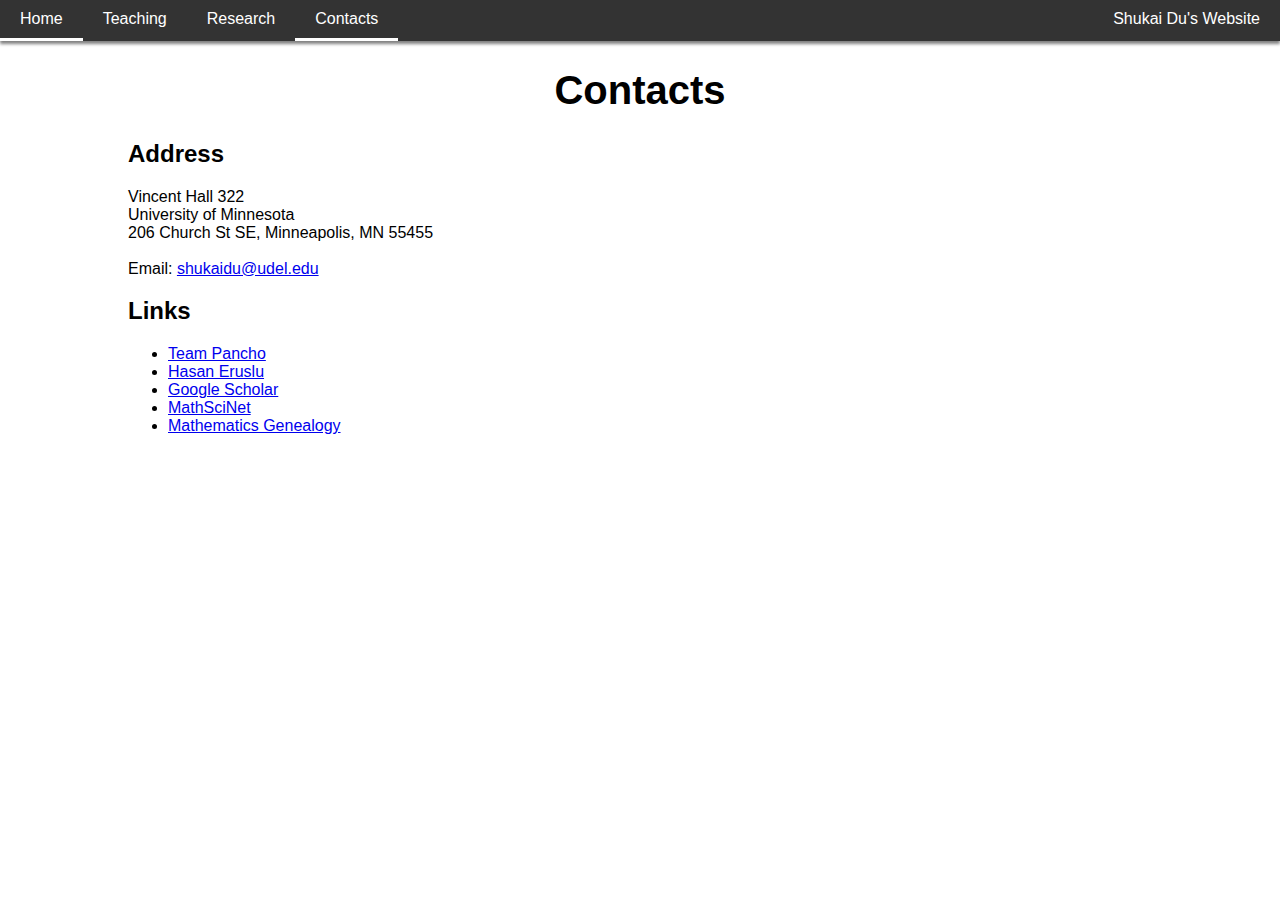
==== contacts.html @ 8ac64da6 "Create contacts.html" ====
<!DOCTYPE html>
<html>
<head>
  <meta name="viewport" content="width=device-width, initial-scale=1">
  <meta charset="utf-8">
  <link rel="stylesheet" href="style.css">
</head>
<body>
  <div class="topnav">
    <a href="index.html">Home</a>
    <a href="teach.html">Teaching</a>
    <a href="research.html">Research</a>
    <a class="active" href="contacts.html">Contacts</a>
    <a href="index.html" style="float:right">Shukai Du's Website</a>
  </div>

  <div class="main">

    <header>
      <h1> Contacts </h1>
    </header>

    <h2>Address</h2>
    <p>
      Vincent Hall 322<br>
      University of Minnesota<br>
      206 Church St SE, Minneapolis, MN 55455<br>
      <br>
      Email: <a href="mailto:shukaidu@udel.edu" target="_blank">shukaidu@udel.edu</a><br>
    </p>

    <h2>Links</h2>
    <ul>
      <li> <a href="https://team-pancho.github.io/" target="_blank">Team Pancho<a> </li>
      <li> <a href="https://heruslu.github.io/" target="_blank">Hasan Eruslu</a> </li>
      <li> <a href="https://scholar.google.com/" target="_blank">Google Scholar</a> </li>
      <li> <a href="https://mathscinet.ams.org/mathscinet/" target="_blank">MathSciNet</a> </li>
      <li> <a href="https://genealogy.math.ndsu.nodak.edu/" target="_blank">Mathematics Genealogy</a> </li>
    </ul>

    <footer>  </footer>

  </div>
</body>
</html>
---- style.css ----
body {
  margin: 0;
  font-family: Arial, Helvetica, sans-serif;
  background-color: white;
}

.topnav {
  top: 0;
  width:100%;
  position:sticky;
  background-color: #333;
  box-shadow: 0px 3px 3px grey;
  overflow: auto;
}

.topnav a {
  float: left;
  color: white;
  text-align: center;
  padding: 10px 20px;
  text-decoration: none;
  font-size: 16px;
}

.topnav a:hover {
  border-bottom: 3px solid white;
}

.topnav a.active {
  border-bottom: 3px solid white;
}

.main {
  margin-left:10%;
  margin-right:10%;
  height:800px;
}

header {
  text-align: center;
  font-size: 20px;
}

footer {
  padding: 20px;
  text-align: right;
}
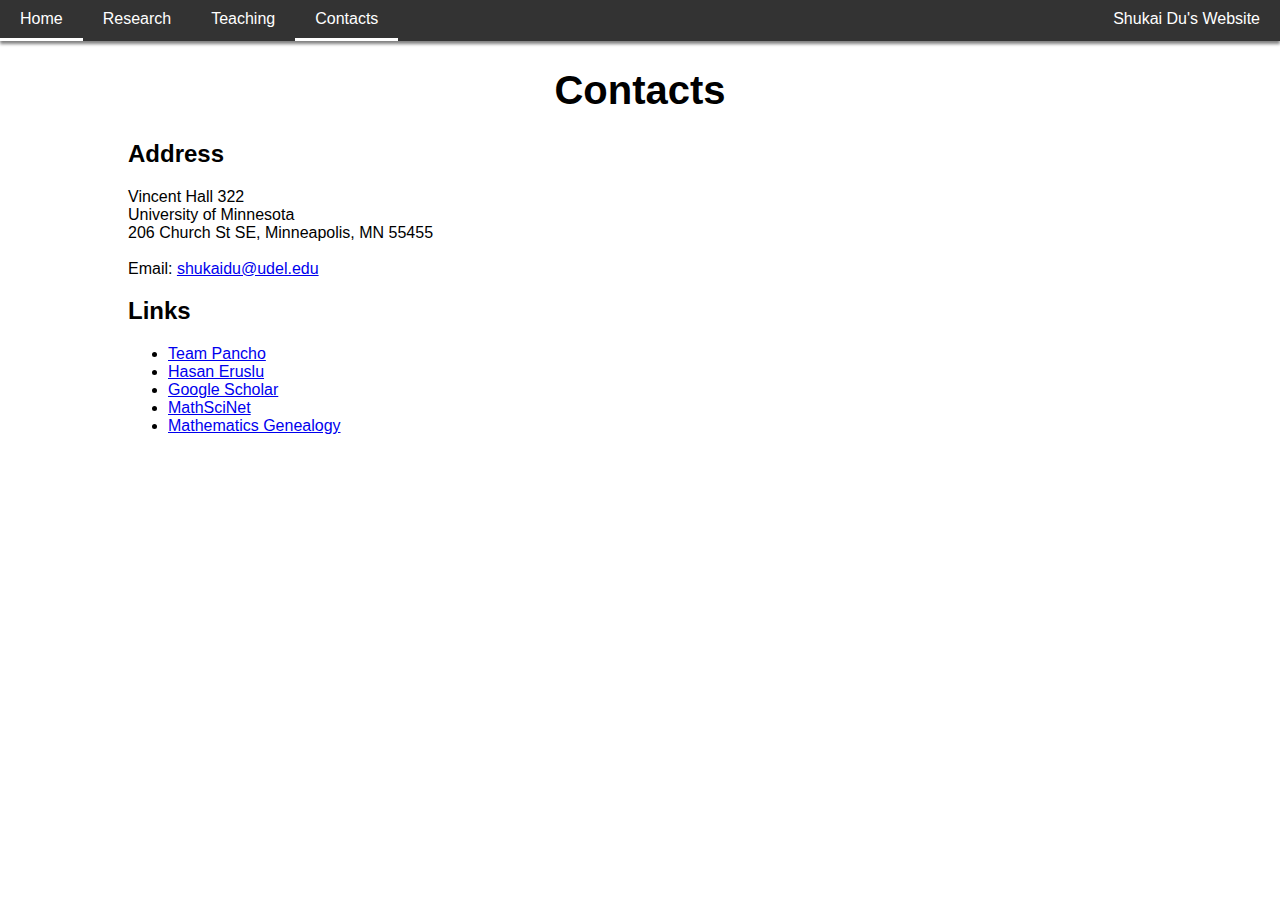
==== commit 68c70f23: "Update contacts.html" ====
--- a/contacts.html
+++ b/contacts.html
@@ -8,8 +8,8 @@
 <body>
   <div class="topnav">
     <a href="index.html">Home</a>
+    <a href="research.html">Research</a>
     <a href="teach.html">Teaching</a>
-    <a href="research.html">Research</a>
     <a class="active" href="contacts.html">Contacts</a>
     <a href="index.html" style="float:right">Shukai Du's Website</a>
   </div>
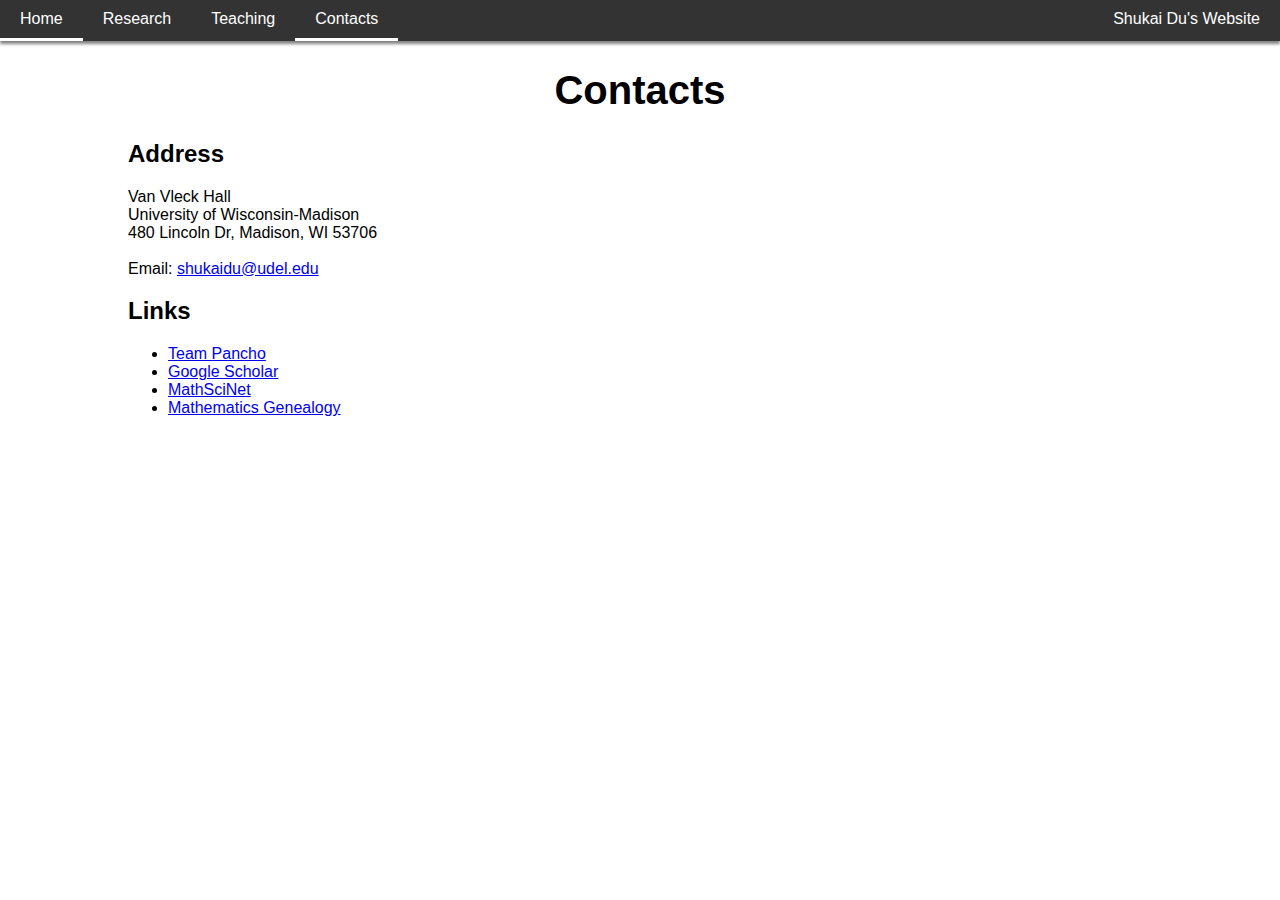
==== commit e6d07305: "Update contacts.html" ====
--- a/contacts.html
+++ b/contacts.html
@@ -22,9 +22,9 @@
 
     <h2>Address</h2>
     <p>
-      Vincent Hall 322<br>
-      University of Minnesota<br>
-      206 Church St SE, Minneapolis, MN 55455<br>
+      Van Vleck Hall<br>
+      University of Wisconsin-Madison<br>
+      480 Lincoln Dr, Madison, WI 53706<br>
       <br>
       Email: <a href="mailto:shukaidu@udel.edu" target="_blank">shukaidu@udel.edu</a><br>
     </p>
@@ -32,7 +32,6 @@
     <h2>Links</h2>
     <ul>
       <li> <a href="https://team-pancho.github.io/" target="_blank">Team Pancho<a> </li>
-      <li> <a href="https://heruslu.github.io/" target="_blank">Hasan Eruslu</a> </li>
       <li> <a href="https://scholar.google.com/" target="_blank">Google Scholar</a> </li>
       <li> <a href="https://mathscinet.ams.org/mathscinet/" target="_blank">MathSciNet</a> </li>
       <li> <a href="https://genealogy.math.ndsu.nodak.edu/" target="_blank">Mathematics Genealogy</a> </li>
--- a/style.css
+++ b/style.css
@@ -1,47 +1,46 @@
-body {
-  margin: 0;
-  font-family: Arial, Helvetica, sans-serif;
-  background-color: white;
-}
-
-.topnav {
-  top: 0;
-  width:100%;
-  position:sticky;
-  background-color: #333;
-  box-shadow: 0px 3px 3px grey;
-  overflow: auto;
-}
-
-.topnav a {
-  float: left;
-  color: white;
-  text-align: center;
-  padding: 10px 20px;
-  text-decoration: none;
-  font-size: 16px;
-}
-
-.topnav a:hover {
-  border-bottom: 3px solid white;
-}
-
-.topnav a.active {
-  border-bottom: 3px solid white;
-}
-
-.main {
-  margin-left:10%;
-  margin-right:10%;
-  height:800px;
-}
-
-header {
-  text-align: center;
-  font-size: 20px;
-}
-
-footer {
-  padding: 20px;
-  text-align: right;
-}
+body {
+  margin: 0;
+  font-family: Arial, Helvetica, sans-serif;
+  background-color: white;
+}
+
+.topnav {
+  top: 0;
+  width:100%;
+  position:sticky;
+  background-color: #333;
+  box-shadow: 0px 3px 3px grey;
+  overflow: auto;
+}
+
+.topnav a {
+  float: left;
+  color: white;
+  text-align: center;
+  padding: 10px 20px;
+  text-decoration: none;
+  font-size: 16px;
+}
+
+.topnav a:hover {
+  border-bottom: 3px solid white;
+}
+
+.topnav a.active {
+  border-bottom: 3px solid white;
+}
+
+.main {
+  margin-left:10%;
+  margin-right:10%;
+}
+
+header {
+  text-align: center;
+  font-size: 20px;
+}
+
+footer {
+  padding: 20px;
+  text-align: right;
+}
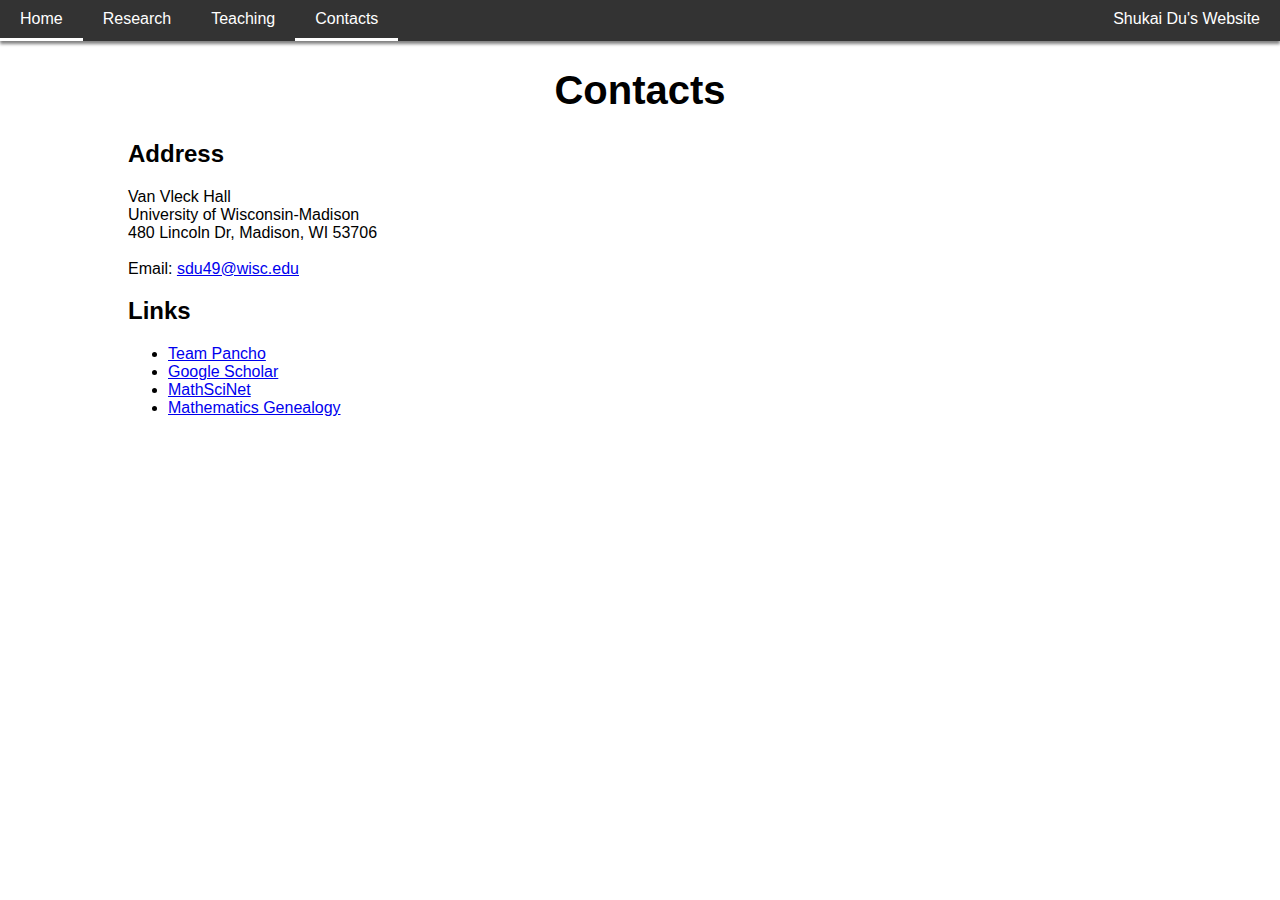
==== commit f71e4001: "Update contacts.html" ====
--- a/contacts.html
+++ b/contacts.html
@@ -26,7 +26,7 @@
       University of Wisconsin-Madison<br>
       480 Lincoln Dr, Madison, WI 53706<br>
       <br>
-      Email: <a href="mailto:shukaidu@udel.edu" target="_blank">shukaidu@udel.edu</a><br>
+      Email: <a href="mailto:sdu49@wisc.edu" target="_blank">sdu49@wisc.edu</a><br>
     </p>
 
     <h2>Links</h2>
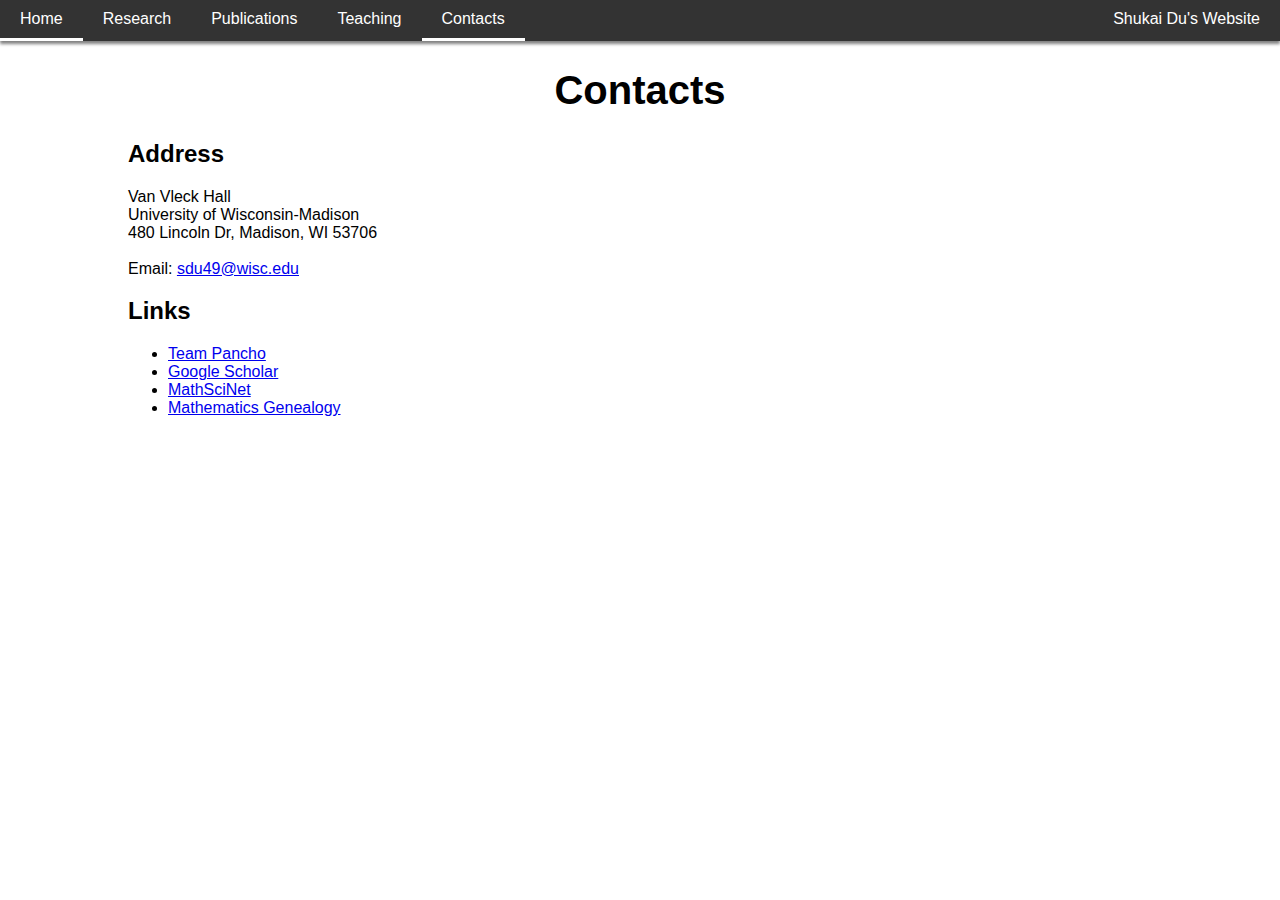
==== commit f562575b: "update website" ====
--- a/contacts.html
+++ b/contacts.html
@@ -9,10 +9,12 @@
   <div class="topnav">
     <a href="index.html">Home</a>
     <a href="research.html">Research</a>
+    <a href="publications.html">Publications</a>
     <a href="teach.html">Teaching</a>
     <a class="active" href="contacts.html">Contacts</a>
     <a href="index.html" style="float:right">Shukai Du's Website</a>
   </div>
+
 
   <div class="main">
 
